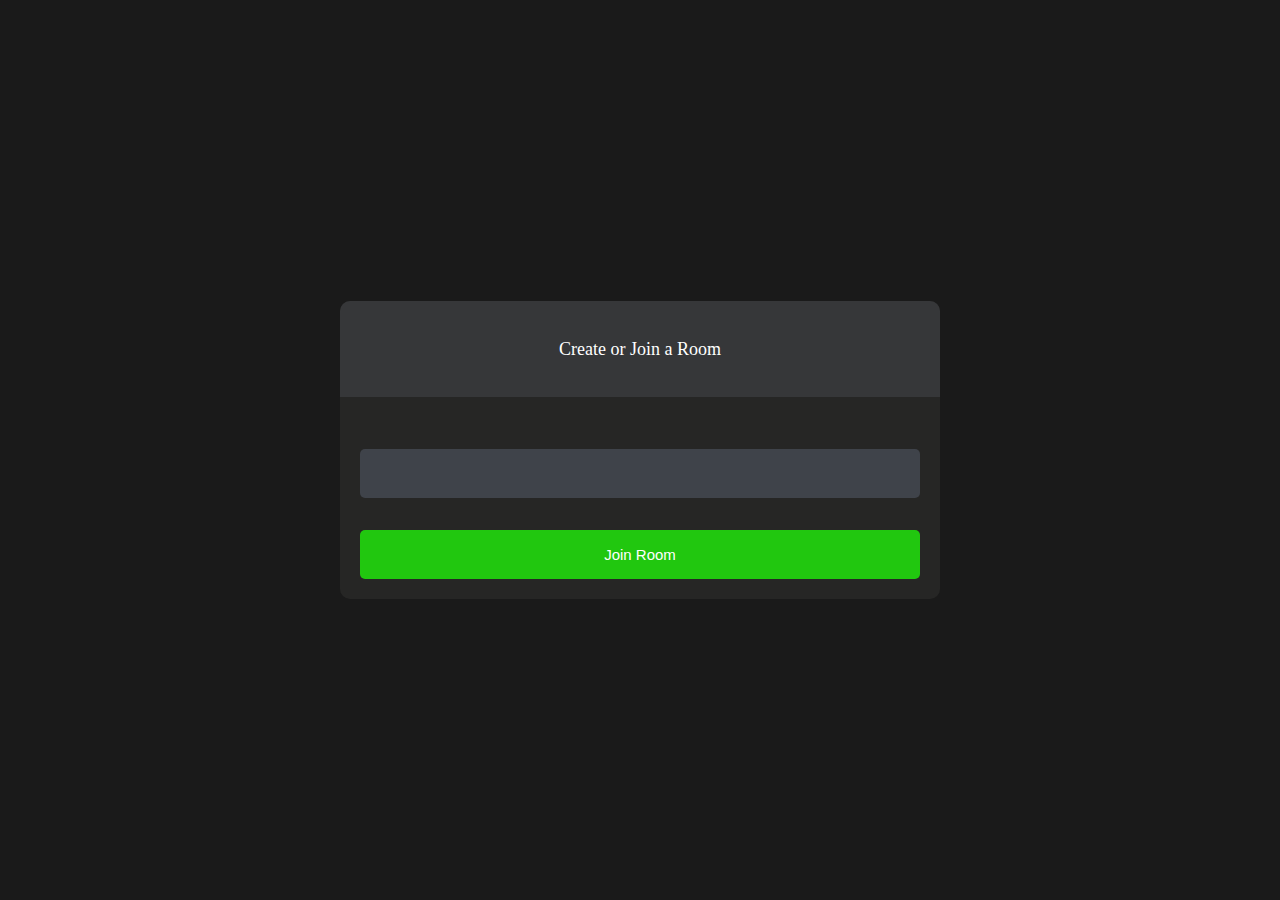
==== web_rtc.html @ d883d6cc "initial commit" ====
<!DOCTYPE html>
<html lang="en">

<head>
    <meta charset="UTF-8">
    <meta http-equiv="X-UA-Compatible" content="IE=edge">
    <meta name="viewport" content="width=device-width, initial-scale=1.0">
    <title>WebRTC Project</title>
    <link rel="stylesheet" type="text/css" media="screen" href="web_rtc.css">
</head>

<body>

    <div id="videos">
        <video class="video-player" id="user-1" autoplay playsinline></video>
        <video class="video-player" id="user-2" autoplay playsinline></video>
    </div>

    <div id="controls">
        <div class="control-container" id="camera-btn">
            <img src="images/camera.png">
        </div>
        <div class="control-container" id="mic-btn">
            <img src="images/mic.png">
        </div>
        <a href="web_rtc_lobby.html">
            <div class="control-container" id="leave-btn">
                <img src="images/phone.png">
            </div>
        </a>
    </div>

    <script src="agora-rtm-sdk-1.5.1.js"></script>
    <script src="web_rtc.js"></script>
</body>

</html>
---- web_rtc.css ----
* {
    margin: 0;
    padding: 0;
    box-sizing: border-box;
}

#videos {
    display: grid;
    grid-template-columns: 1fr;
    height: 100vh;
    overflow: hidden;
}

.video-player {
    background-color: black;
    width: 100%;
    height: 100%;
    object-fit: cover;
}

#user-2 {
    display: none;
}

.smallFrame {
    position: fixed;
    top: 20px;
    left: 20px;
    height: 170px;
    width: 300px;
    border-radius: 5px;
    border: 2px solid #21c70f;
    -webkit-box-shadow: 3px 3px 15px -1px rgba(0, 0, 0, 0.77);
    box-shadow: 3px 3px 15px -1px rgba(0, 0, 0, 0.77);
    z-index: 999;
}

#controls {
    position: fixed;
    bottom: 20px;
    left: 50%;
    transform: translateX(-50%);
    display: flex;
    gap: 1em;
}

.control-container {
    background-color: #21c70f;
    padding: 20px;
    border-radius: 50%;
    display: flex;
    justify-content: center;
    align-items: center;
    cursor: pointer;
}

.control-container img {
    height: 30px;
    width: 30px;
}

#leave-btn {
    background-color: rgb(255, 80, 80, 1);
}

@media screen and (max-width:600px) {
    .smallFrame {
        height: 80px;
        width: 120px;
    }
    .control-container img {
        height: 20px;
        width: 20px;
    }
}
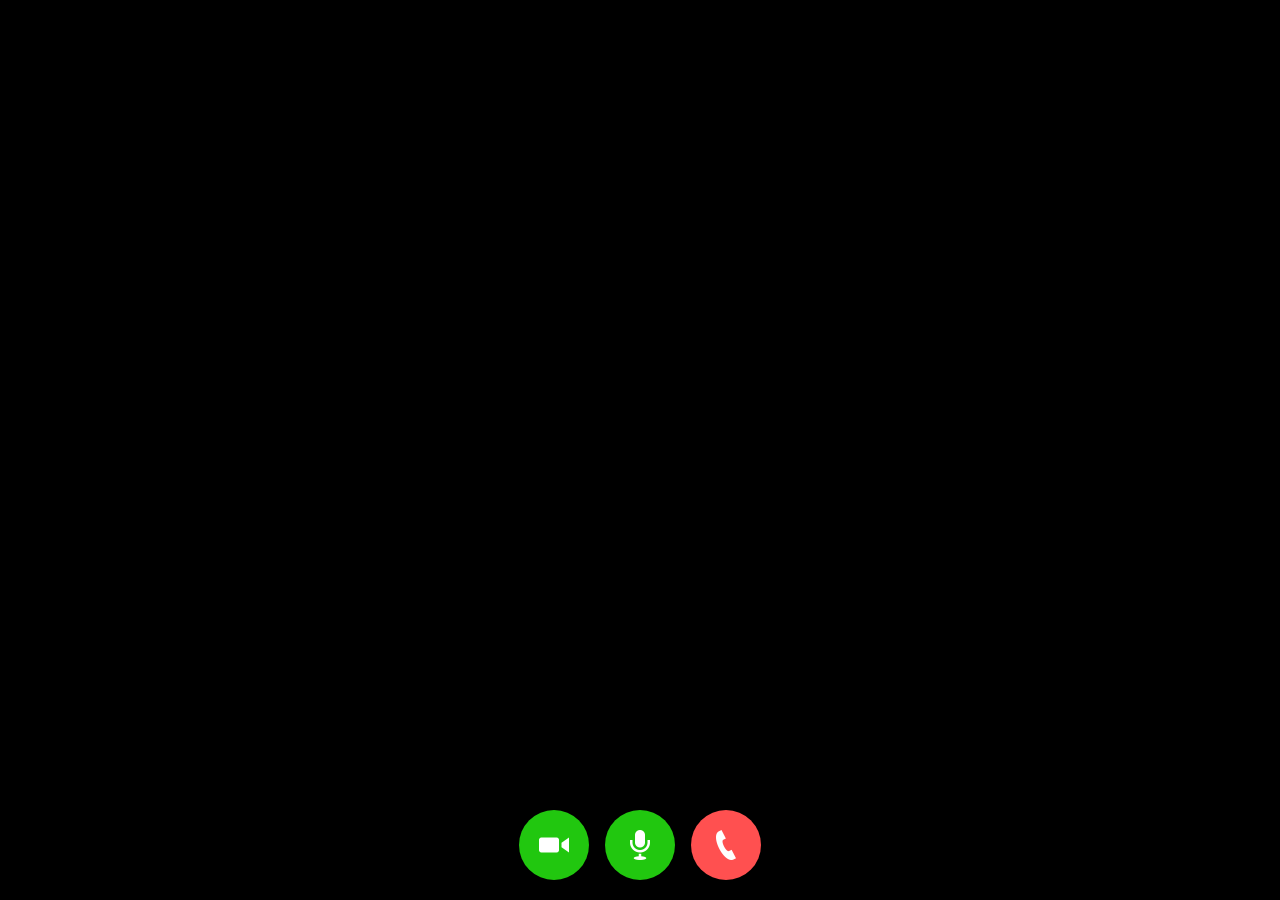
==== commit c8543e5d: "added config" ====
--- a/web_rtc.html
+++ b/web_rtc.html
@@ -23,13 +23,15 @@
         <div class="control-container" id="mic-btn">
             <img src="images/mic.png">
         </div>
-        <a href="web_rtc_lobby.html">
+        <a href="index.html">
             <div class="control-container" id="leave-btn">
                 <img src="images/phone.png">
             </div>
         </a>
     </div>
 
+
+    <script type='text/javascript' src='config.js'></script>
     <script src="agora-rtm-sdk-1.5.1.js"></script>
     <script src="web_rtc.js"></script>
 </body>
